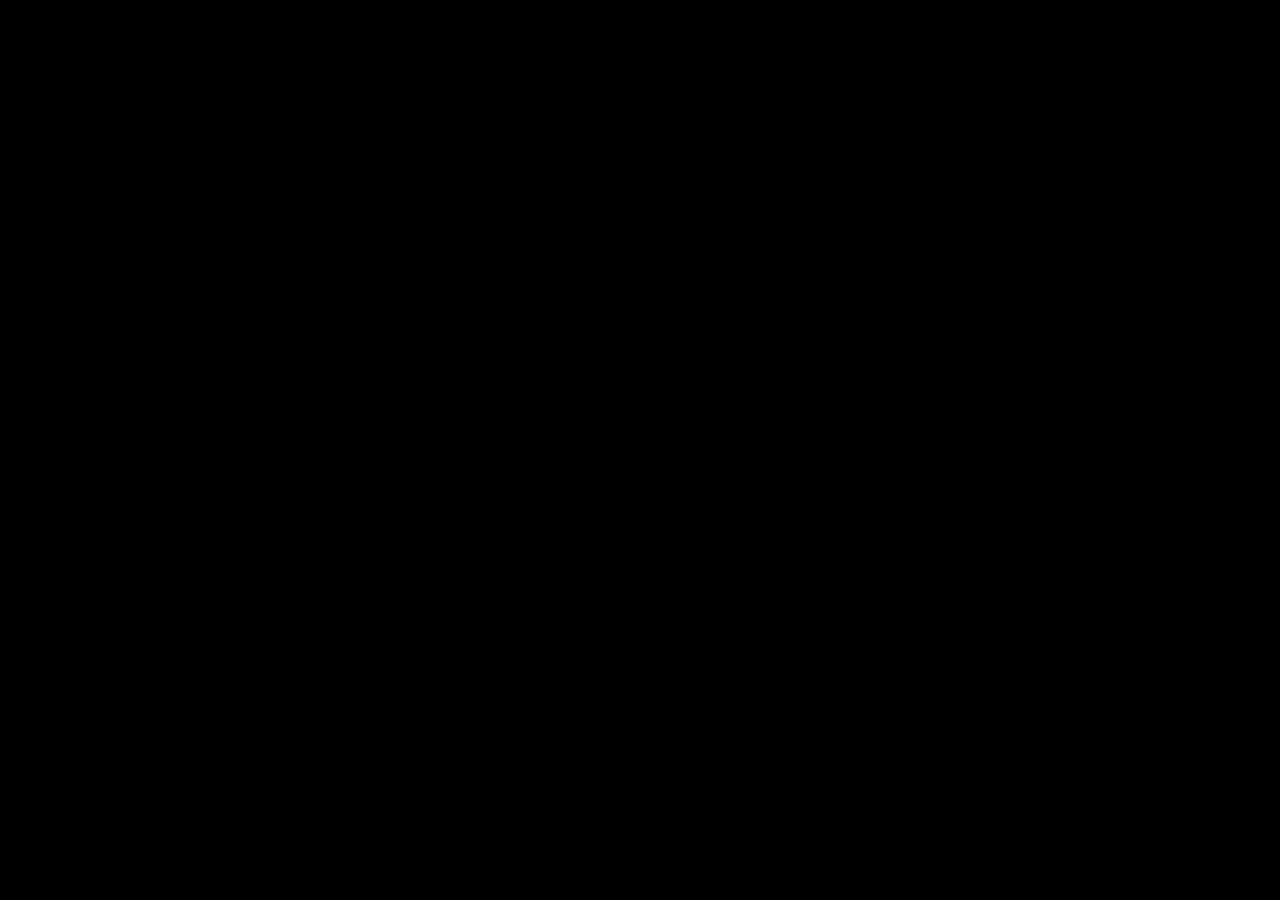
==== characterselect.html @ 8a5f0cdd "deleted old code; cleaned up for next phase" ====
<!doctype html>
<html lang="en">
<head>
    <meta charset="UTF-8">
    <meta name="viewport"
          content="width=device-width, user-scalable=no, initial-scale=1.0, maximum-scale=1.0, minimum-scale=1.0">
    <meta http-equiv="X-UA-Compatible" content="ie=edge">
    <title>Character Select</title>
    <link rel="stylesheet" href="https://stackpath.bootstrapcdn.com/bootstrap/4.2.1/css/bootstrap.min.css"
          integrity="sha384-GJzZqFGwb1QTTN6wy59ffF1BuGJpLSa9DkKMp0DgiMDm4iYMj70gZWKYbI706tWS" crossorigin="anonymous">
    <link rel="preconnect" href="https://fonts.gstatic.com">
    <link href="https://fonts.googleapis.com/css2?family=Goldman:wght@700&display=swap" rel="stylesheet">
    <link rel="preconnect" href="https://fonts.gstatic.com">
    <link href="https://fonts.googleapis.com/css2?family=Source+Code+Pro:wght@700&display=swap" rel="stylesheet">
    <link href="style.css" rel="stylesheet">
</head>
<body>

<!--Where game should start upon searching URL-->
<!--<div id="StartupScreen"></div>-->


<!--Should so entire selection of game modes-->
<!--<div id="mainMenu"></div>-->

<!--Character Select Screen fro ALL GAME MODES-->
<div id="characterSelectScreen"></div>

<!--Loading Screen between character select and battle, will need a nice aesthetic-->
<!--<div id="loadingFightScreen"></div>-->


<!--Needs to render the stored data of character select as the active characters in battle-->
<!--<div id="battleScreen"></div>-->

<!--Return to Main Menu or Character Select based on question at end of battleScreen-->

<script src="https://code.jquery.com/jquery-3.3.1.slim.min.js"
        integrity="sha384-q8i/X+965DzO0rT7abK41JStQIAqVgRVzpbzo5smXKp4YfRvH+8abtTE1Pi6jizo"
        crossorigin="anonymous"></script>
<script src="https://cdnjs.cloudflare.com/ajax/libs/popper.js/1.14.6/umd/popper.min.js"
        integrity="sha384-wHAiFfRlMFy6i5SRaxvfOCifBUQy1xHdJ/yoi7FRNXMRBu5WHdZYu1hA6ZOblgut"
        crossorigin="anonymous"></script>
<script src="https://stackpath.bootstrapcdn.com/bootstrap/4.2.1/js/bootstrap.min.js"
        integrity="sha384-B0UglyR+jN6CkvvICOB2joaf5I4l3gm9GU6Hc1og6Ls7i6U/mkkaduKaBhlAXv9k"
        crossorigin="anonymous"></script>
<script src="script.js"></script>
</body>
</html>
---- style.css ----
body{
    background: black;
    cursor: url('img/ani1244.cur'), auto;
    line-height: 1;
}
.Dragonball, .DC, .Naruto, .StarWars, .Transformers, .YuYu, .Academia, .Jack, .Sly, .Zelda, .Titan{
    padding: 5px;
    margin: 5px;
    background-color: #000000;
    overflow: hidden;
    position: relative;
    height: 360px;
    width: 19%;
    font-family: 'Goldman', cursive;
    font-size: small;
    color: #a2dc78;
    flex-wrap: wrap;
    display: inline-flex;
    justify-content: space-evenly;
    border: 2px groove #1fff7c;
}
.charSelectImg {
    display: grid;
    float: top;
    height: 200px;
    width: 150px;
    margin-bottom: 1px;
}
.switch {
    position: relative;
    display: inline-block;
    width: 60px;
    height: 34px;
}

.switch input {
    opacity: 0;
    width: 0;
    height: 0;
}

.slider {
    position: absolute;
    cursor: pointer;
    top: 0;
    left: 0;
    right: 0;
    bottom: 0;
    background-color: #ccc;
    -webkit-transition: .4s;
    transition: .4s;
}

.slider:before {
    position: absolute;
    content: "";
    height: 26px;
    width: 26px;
    left: 4px;
    bottom: 4px;
    background-color: white;
    -webkit-transition: .4s;
    transition: .4s;
}

input:checked + .slider {
    background-color: #32cd32;
}

input:focus + .slider {
    box-shadow: 0 0 1px #32cd32;
}

input:checked + .slider:before {
    -webkit-transform: translateX(26px);
    -ms-transform: translateX(26px);
    transform: translateX(26px);
}
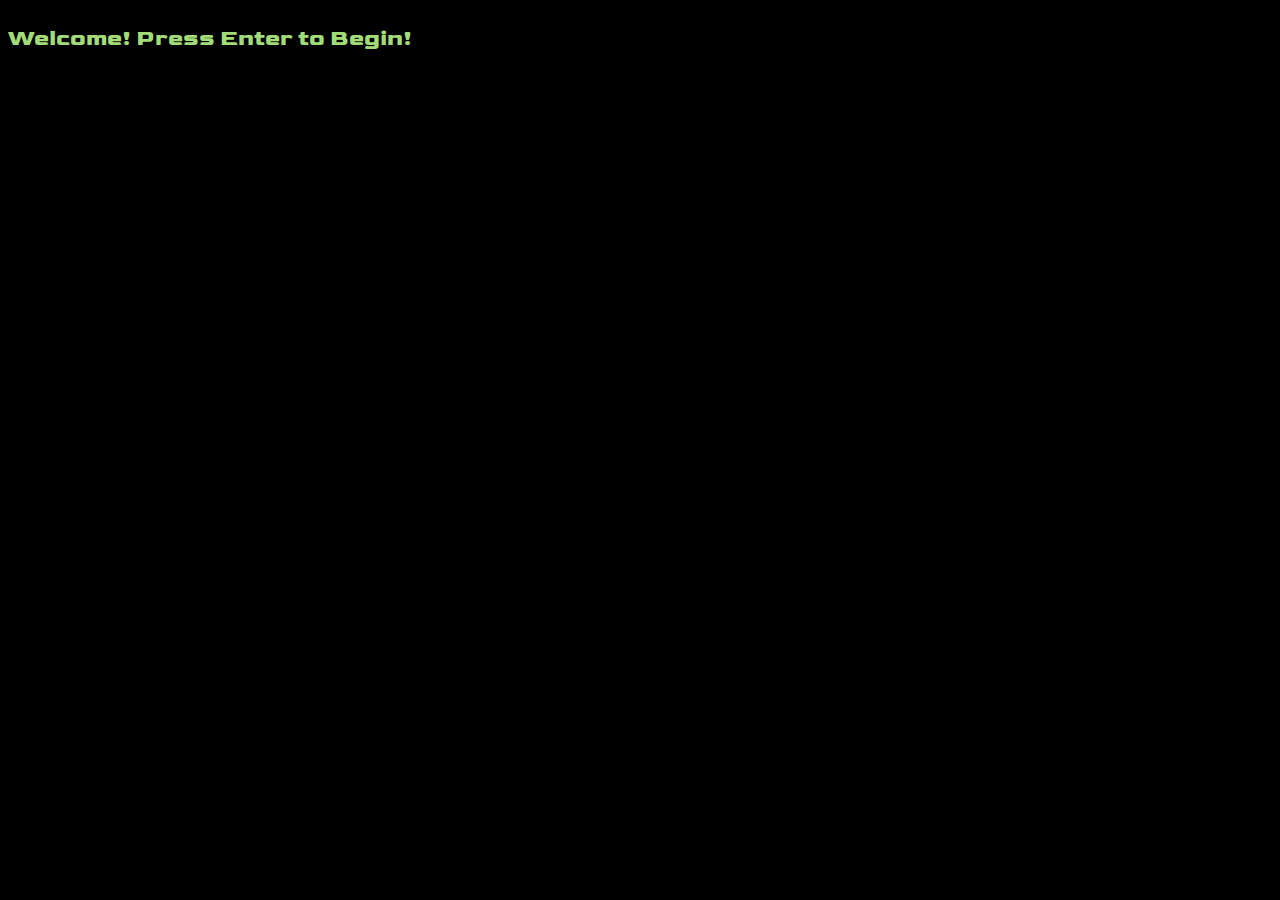
==== commit 43bdc43e: "p1/p2 name/img to battle screen. adding more info and styling battle screen next;" ====
--- a/characterselect.html
+++ b/characterselect.html
@@ -17,23 +17,26 @@
 <body>
 
 <!--Where game should start upon searching URL-->
-<!--<div id="StartupScreen"></div>-->
+<div id="startupScreen">
+    <h2>Welcome! Press Enter to Begin!</h2>
+</div>
 
 
 <!--Should so entire selection of game modes-->
 <!--<div id="mainMenu"></div>-->
 
-<!--Character Select Screen fro ALL GAME MODES-->
+<!--Character/Stage Select Screen for ALL GAME MODES-->
 <div id="characterSelectScreen"></div>
+<!--<div id="stageSelectScreen"></div>-->
 
 <!--Loading Screen between character select and battle, will need a nice aesthetic-->
 <!--<div id="loadingFightScreen"></div>-->
 
 
 <!--Needs to render the stored data of character select as the active characters in battle-->
-<!--<div id="battleScreen"></div>-->
+<div id="battleScreen"></div>
 
-<!--Return to Main Menu or Character Select based on question at end of battleScreen-->
+<!--Return to Main Menu, Character Select or have Rematch based on question at end of battleScreen-->
 
 <script src="https://code.jquery.com/jquery-3.3.1.slim.min.js"
         integrity="sha384-q8i/X+965DzO0rT7abK41JStQIAqVgRVzpbzo5smXKp4YfRvH+8abtTE1Pi6jizo"
--- a/style.css
+++ b/style.css
@@ -12,13 +12,30 @@
     height: 360px;
     width: 19%;
     font-family: 'Goldman', cursive;
-    font-size: small;
+    font-size: x-small;
     color: #a2dc78;
     flex-wrap: wrap;
     display: inline-flex;
     justify-content: space-evenly;
     border: 2px groove #1fff7c;
 }
+.Dragonball:hover, .DC:hover, .Naruto:hover, .StarWars:hover, .Transformers:hover, .YuYu:hover, .Academia:hover, .Jack:hover, .Sly:hover, .Zelda:hover, .Titan:hover{
+    padding: 5px;
+    margin: 5px;
+    background-color: #000000;
+    overflow: hidden;
+    position: relative;
+    height: 360px;
+    width: 19%;
+    font-family: 'Goldman', cursive;
+    font-size: x-small;
+    color: #a2dc78;
+    flex-wrap: wrap;
+    display: inline-flex;
+    justify-content: space-evenly;
+    border: 2px groove #f3b7f3;
+}
+
 .charSelectImg {
     display: grid;
     float: top;
@@ -75,4 +92,44 @@
     -webkit-transform: translateX(26px);
     -ms-transform: translateX(26px);
     transform: translateX(26px);
-}+}
+div, h1 {
+    display: none;
+}
+h2{
+    font-family: 'Goldman', cursive;
+    font-size: larger;
+    color: #a2dc78;
+}
+#startupScreen{
+    display: flex;
+    font-family: 'Goldman', cursive;
+    font-size: larger;
+    color: #a2dc78;
+}
+#battleScreen{
+    height: 45rem;
+    width: 80rem;
+    display: none;
+    font-family: 'Goldman', cursive;
+    font-size: larger;
+    background-image: url("img/tenkaichi-stage.jpeg");
+}
+#battle1{
+    height: 45rem;
+    width: 40rem;
+    text-align: center;
+}
+#battle2{
+    height: 45rem;
+    width: 40rem;
+    text-align: center;
+}
+#p1Img{
+    height: 16rem;
+    width: 12rem;
+}
+#p2Img{
+    height: 16rem;
+    width: 12rem;
+}
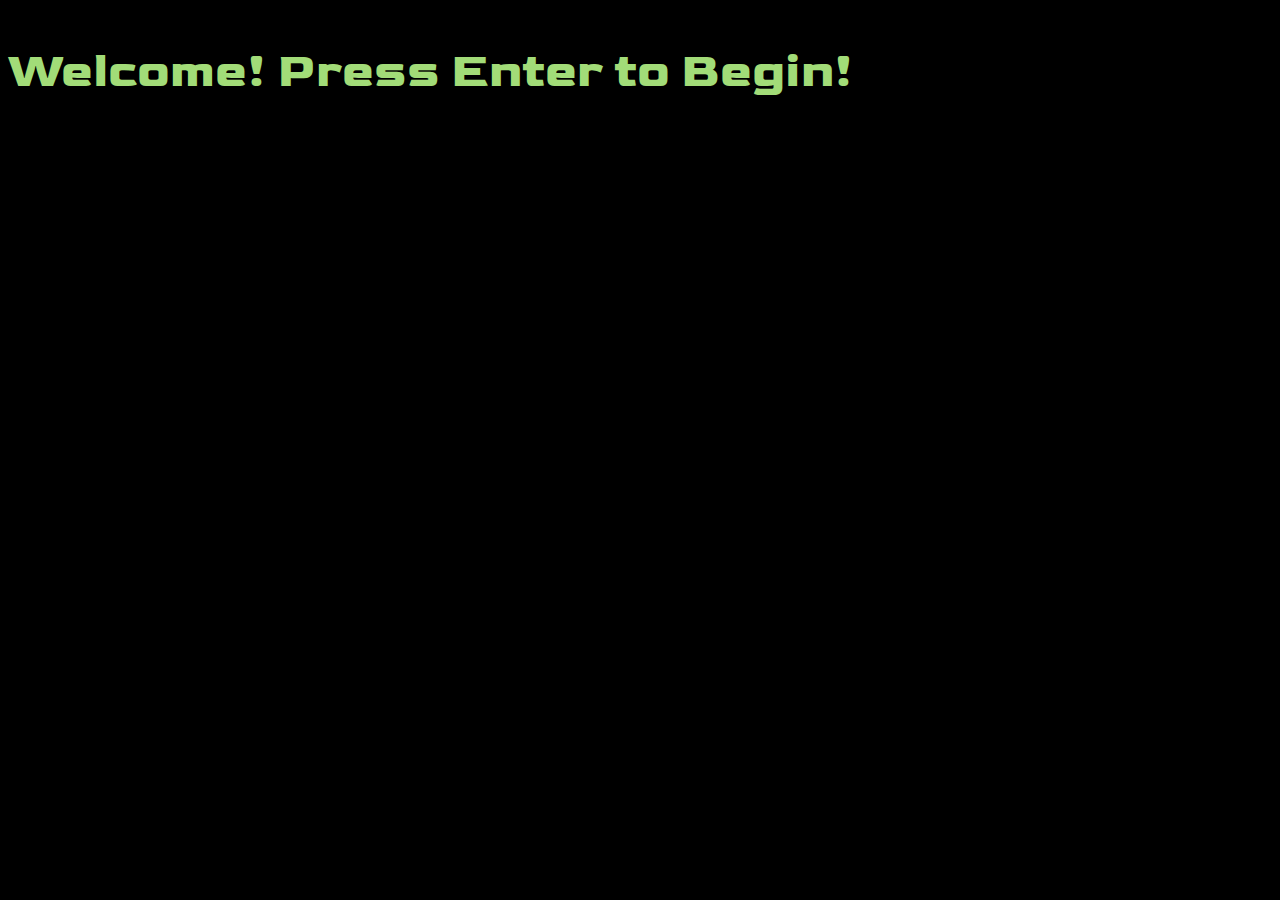
==== commit e23c9319: "Character Select Functional with 5-second timeout." ====
--- a/characterselect.html
+++ b/characterselect.html
@@ -16,6 +16,9 @@
 </head>
 <body>
 
+<!--Opening Clips with Audio; Need to include keyup to skip-->
+<!--<div id="openingMontage"></div>-->
+
 <!--Where game should start upon searching URL-->
 <div id="startupScreen">
     <h2>Welcome! Press Enter to Begin!</h2>
@@ -24,6 +27,11 @@
 
 <!--Should so entire selection of game modes-->
 <!--<div id="mainMenu"></div>-->
+
+<!--UpperTextBox characterSelectScreen-->
+<div id="topRow">
+    <h2>CHARACTER SELECT</h2>
+</div>
 
 <!--Character/Stage Select Screen for ALL GAME MODES-->
 <div id="characterSelectScreen"></div>
--- a/style.css
+++ b/style.css
@@ -35,7 +35,6 @@
     justify-content: space-evenly;
     border: 2px groove #f3b7f3;
 }
-
 .charSelectImg {
     display: grid;
     float: top;
@@ -43,62 +42,62 @@
     width: 150px;
     margin-bottom: 1px;
 }
-.switch {
-    position: relative;
-    display: inline-block;
-    width: 60px;
-    height: 34px;
-}
+/*.switch {*/
+/*    position: relative;*/
+/*    display: inline-block;*/
+/*    width: 60px;*/
+/*    height: 34px;*/
+/*}*/
 
-.switch input {
-    opacity: 0;
-    width: 0;
-    height: 0;
-}
+/*.switch input {*/
+/*    opacity: 0;*/
+/*    width: 0;*/
+/*    height: 0;*/
+/*}*/
 
-.slider {
-    position: absolute;
-    cursor: pointer;
-    top: 0;
-    left: 0;
-    right: 0;
-    bottom: 0;
-    background-color: #ccc;
-    -webkit-transition: .4s;
-    transition: .4s;
-}
+/*.slider {*/
+/*    position: absolute;*/
+/*    cursor: pointer;*/
+/*    top: 0;*/
+/*    left: 0;*/
+/*    right: 0;*/
+/*    bottom: 0;*/
+/*    background-color: #ccc;*/
+/*    -webkit-transition: .4s;*/
+/*    transition: .4s;*/
+/*}*/
 
-.slider:before {
-    position: absolute;
-    content: "";
-    height: 26px;
-    width: 26px;
-    left: 4px;
-    bottom: 4px;
-    background-color: white;
-    -webkit-transition: .4s;
-    transition: .4s;
-}
+/*.slider:before {*/
+/*    position: absolute;*/
+/*    content: "";*/
+/*    height: 26px;*/
+/*    width: 26px;*/
+/*    left: 4px;*/
+/*    bottom: 4px;*/
+/*    background-color: white;*/
+/*    -webkit-transition: .4s;*/
+/*    transition: .4s;*/
+/*}*/
 
-input:checked + .slider {
-    background-color: #32cd32;
-}
+/*input:checked + .slider {*/
+/*    background-color: #32cd32;*/
+/*}*/
 
-input:focus + .slider {
-    box-shadow: 0 0 1px #32cd32;
-}
+/*input:focus + .slider {*/
+/*    box-shadow: 0 0 1px #32cd32;*/
+/*}*/
 
-input:checked + .slider:before {
-    -webkit-transform: translateX(26px);
-    -ms-transform: translateX(26px);
-    transform: translateX(26px);
-}
+/*input:checked + .slider:before {*/
+/*    -webkit-transform: translateX(26px);*/
+/*    -ms-transform: translateX(26px);*/
+/*    transform: translateX(26px);*/
+/*}*/
 div, h1 {
     display: none;
 }
 h2{
     font-family: 'Goldman', cursive;
-    font-size: larger;
+    font-size: xxx-large;
     color: #a2dc78;
 }
 #startupScreen{
@@ -109,21 +108,31 @@
 }
 #battleScreen{
     height: 45rem;
-    width: 80rem;
+    width: 90rem;
     display: none;
     font-family: 'Goldman', cursive;
     font-size: larger;
     background-image: url("img/tenkaichi-stage.jpeg");
+    justify-content: space-evenly;
+}
+#battle1 h2, #battle2 h2{
+    font-size: larger;
 }
 #battle1{
     height: 45rem;
-    width: 40rem;
+    width: 24rem;
     text-align: center;
+    border: 2px solid gold;
+    background-color: #d5adc8;
+    background-image: linear-gradient(315deg, #d5adc8 0%, #0a0404 74%);
 }
 #battle2{
     height: 45rem;
-    width: 40rem;
+    width: 24rem;
     text-align: center;
+    border: 2px solid gold;
+    background-color: #d1d5ad;
+    background-image: linear-gradient(315deg, #d1d5ad 0%, #0a0404 74%);
 }
 #p1Img{
     height: 16rem;
@@ -133,3 +142,35 @@
     height: 16rem;
     width: 12rem;
 }
+btn {
+    border: 1px solid gold;
+    border-radius: 1.25rem;
+    color: #60dfcd;
+    background-image: url("img/hover-reg-moves.gif");
+    margin-outside: 5px;
+}
+#p1MoveUlt {
+    border: 1px solid gold;
+    border-radius: 1.25rem;
+    color: #60dfcd;
+    background-image: url("img/hover-ultimate.gif");
+    margin-outside: 5px;
+}
+#p2MoveUlt {
+    border: 1px solid gold;
+    border-radius: 1.25rem;
+    color: #60dfcd;
+    background-image: url("img/hover-ultimate.gif");
+    margin-outside: 5px;
+}
+#topRow{
+    height: 100%;
+    width: 100%;
+    font-family: 'Goldman', cursive;
+    color: #a2dc78;
+}
+.charSelButton {
+    border: 1px solid gold;
+    border-radius: 1.25rem;
+    color: #60dfcd;
+}
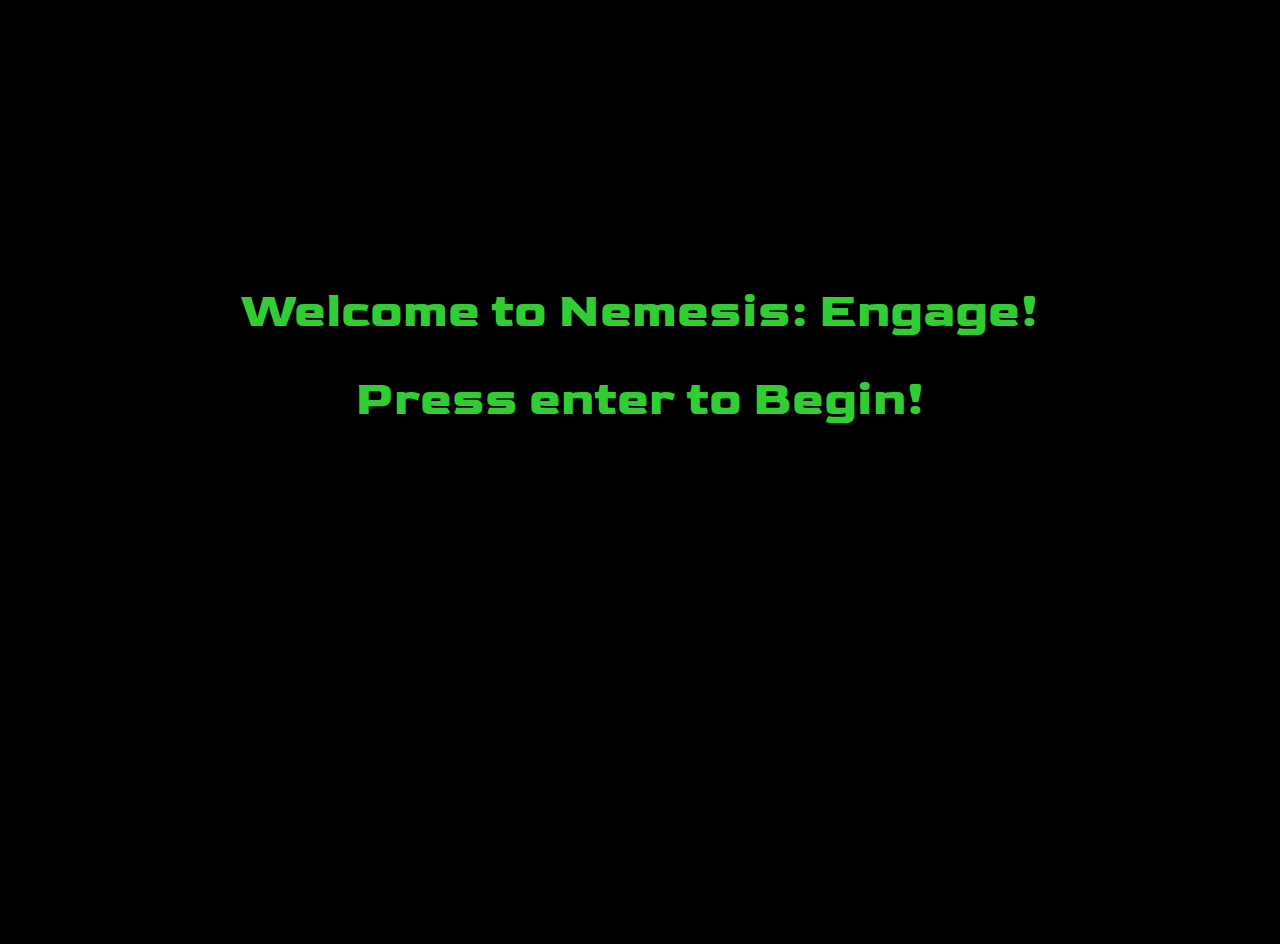
==== commit 1b4f892c: "officially done styling; onto button functionality" ====
--- a/characterselect.html
+++ b/characterselect.html
@@ -21,7 +21,8 @@
 
 <!--Where game should start upon searching URL-->
 <div id="startupScreen">
-    <h2>Welcome! Press Enter to Begin!</h2>
+    <h2>Welcome to Nemesis: Engage! </h2> 
+    <h2>Press enter to Begin!</h2>
 </div>
 
 
@@ -44,6 +45,7 @@
 <!--Needs to render the stored data of character select as the active characters in battle-->
 <div id="battleScreen"></div>
 
+
 <!--Return to Main Menu, Character Select or have Rematch based on question at end of battleScreen-->
 
 <script src="https://code.jquery.com/jquery-3.3.1.slim.min.js"
--- a/style.css
+++ b/style.css
@@ -13,11 +13,11 @@
     width: 19%;
     font-family: 'Goldman', cursive;
     font-size: x-small;
-    color: #a2dc78;
+    color: #32cd32;
     flex-wrap: wrap;
     display: inline-flex;
     justify-content: space-evenly;
-    border: 2px groove #1fff7c;
+    border: 2px groove #32cd32;
 }
 .Dragonball:hover, .DC:hover, .Naruto:hover, .StarWars:hover, .Transformers:hover, .YuYu:hover, .Academia:hover, .Jack:hover, .Sly:hover, .Zelda:hover, .Titan:hover{
     padding: 5px;
@@ -29,7 +29,7 @@
     width: 19%;
     font-family: 'Goldman', cursive;
     font-size: x-small;
-    color: #a2dc78;
+    color: #32cd32;
     flex-wrap: wrap;
     display: inline-flex;
     justify-content: space-evenly;
@@ -39,125 +39,87 @@
     display: grid;
     float: top;
     height: 200px;
-    width: 150px;
+    width: 180px;
+    /*height: 200px;*/
+    /*width: 70%;*/
     margin-bottom: 1px;
 }
-/*.switch {*/
-/*    position: relative;*/
-/*    display: inline-block;*/
-/*    width: 60px;*/
-/*    height: 34px;*/
-/*}*/
-
-/*.switch input {*/
-/*    opacity: 0;*/
-/*    width: 0;*/
-/*    height: 0;*/
-/*}*/
-
-/*.slider {*/
-/*    position: absolute;*/
-/*    cursor: pointer;*/
-/*    top: 0;*/
-/*    left: 0;*/
-/*    right: 0;*/
-/*    bottom: 0;*/
-/*    background-color: #ccc;*/
-/*    -webkit-transition: .4s;*/
-/*    transition: .4s;*/
-/*}*/
-
-/*.slider:before {*/
-/*    position: absolute;*/
-/*    content: "";*/
-/*    height: 26px;*/
-/*    width: 26px;*/
-/*    left: 4px;*/
-/*    bottom: 4px;*/
-/*    background-color: white;*/
-/*    -webkit-transition: .4s;*/
-/*    transition: .4s;*/
-/*}*/
-
-/*input:checked + .slider {*/
-/*    background-color: #32cd32;*/
-/*}*/
-
-/*input:focus + .slider {*/
-/*    box-shadow: 0 0 1px #32cd32;*/
-/*}*/
-
-/*input:checked + .slider:before {*/
-/*    -webkit-transform: translateX(26px);*/
-/*    -ms-transform: translateX(26px);*/
-/*    transform: translateX(26px);*/
-/*}*/
+#p1ImageDiv, #p2ImageDiv {
+    display: inline-block;
+    position: relative;
+    width: 200px;
+    height: 200px;
+    overflow: hidden;
+    border: 2px groove #32cd32;
+    border-radius: 50%;
+    background-image: url("img/hover-lightning.gif");
+}
+#p1ImageDiv img, #p2ImageDiv img {
+    width: auto;
+    height: 100%;
+    border-radius: 50%;
+}
 div, h1 {
     display: none;
 }
 h2{
     font-family: 'Goldman', cursive;
     font-size: xxx-large;
-    color: #a2dc78;
+    color: #32cd32;
 }
 #startupScreen{
-    display: flex;
+    display: block;
     font-family: 'Goldman', cursive;
-    font-size: larger;
-    color: #a2dc78;
+    color: #32cd32;
+    text-align: center;
+    align-items: center;
+    height: 43rem;
+    padding-top: 15rem;
 }
 #battleScreen{
-    height: 45rem;
-    width: 90rem;
+    height: 43rem;
+    width: 85rem;
     display: none;
     font-family: 'Goldman', cursive;
     font-size: larger;
     background-image: url("img/tenkaichi-stage.jpeg");
-    justify-content: space-evenly;
+    justify-content: space-around;
 }
 #battle1 h2, #battle2 h2{
-    font-size: larger;
+    font-size: large;
 }
 #battle1{
-    height: 45rem;
-    width: 24rem;
+    height: 43rem;
+    width: 23rem;
     text-align: center;
-    border: 2px solid gold;
-    background-color: #d5adc8;
-    background-image: linear-gradient(315deg, #d5adc8 0%, #0a0404 74%);
+    border: 2px solid #32cd32;
+    background-color: rgba(255, 255, 255, 0.2);
+    background-blend-mode: color-dodge;
 }
 #battle2{
-    height: 45rem;
-    width: 24rem;
+    height: 43rem;
+    width: 23rem;
     text-align: center;
-    border: 2px solid gold;
-    background-color: #d1d5ad;
-    background-image: linear-gradient(315deg, #d1d5ad 0%, #0a0404 74%);
-}
-#p1Img{
-    height: 16rem;
-    width: 12rem;
-}
-#p2Img{
-    height: 16rem;
-    width: 12rem;
+    border: 2px solid #32cd32;
+    background-color: rgba(255, 255, 255, 0.486);
+    background-blend-mode: luminosity;
 }
 btn {
-    border: 1px solid gold;
+    border: 1px solid #32cd32;
     border-radius: 1.25rem;
     color: #60dfcd;
     background-image: url("img/hover-reg-moves.gif");
     margin-outside: 5px;
 }
 #p1MoveUlt {
-    border: 1px solid gold;
+    border: 1px solid #32cd32;
     border-radius: 1.25rem;
     color: #60dfcd;
     background-image: url("img/hover-ultimate.gif");
     margin-outside: 5px;
 }
 #p2MoveUlt {
-    border: 1px solid gold;
+    border: 1px solid #32cd32;
     border-radius: 1.25rem;
     color: #60dfcd;
     background-image: url("img/hover-ultimate.gif");
@@ -167,10 +129,42 @@
     height: 100%;
     width: 100%;
     font-family: 'Goldman', cursive;
-    color: #a2dc78;
+    color: #32cd32;
 }
-.charSelButton {
-    border: 1px solid gold;
+.charSelBtn1, .charSelBtn2 {
+    border: 1px solid #32cd32;
     border-radius: 1.25rem;
     color: #60dfcd;
 }
+/*.healthLabel{*/
+/*    font-family: 'Goldman', cursive;*/
+/*    color: #00b712;*/
+/*}*/
+.hpBorder{
+    width: 19rem;
+    height: .75rem;
+    border: 3px solid #ffd700;
+    margin-left: 2rem;
+}
+.hpBar{
+    width: 19rem;
+    height: .75rem;
+    background-color: #00b712;
+    background-image: linear-gradient(315deg, #00b712 0%, #5aff15 74%);
+}
+/*.kiLabel{*/
+/*    font-family: 'Goldman', cursive;*/
+/*    color: #60dfcd;*/
+/*}*/
+.kiBorder{
+    width: 19rem;
+    height: .75rem;
+    border: 3px solid #ffd700;
+    margin-left: 2rem;
+}
+.kiBar{
+    width: 19rem;
+    height: .75rem;
+    background-color: #60dfcd;
+    background-image: linear-gradient(315deg, #60dfcd 0%, #1e9afe 74%);
+}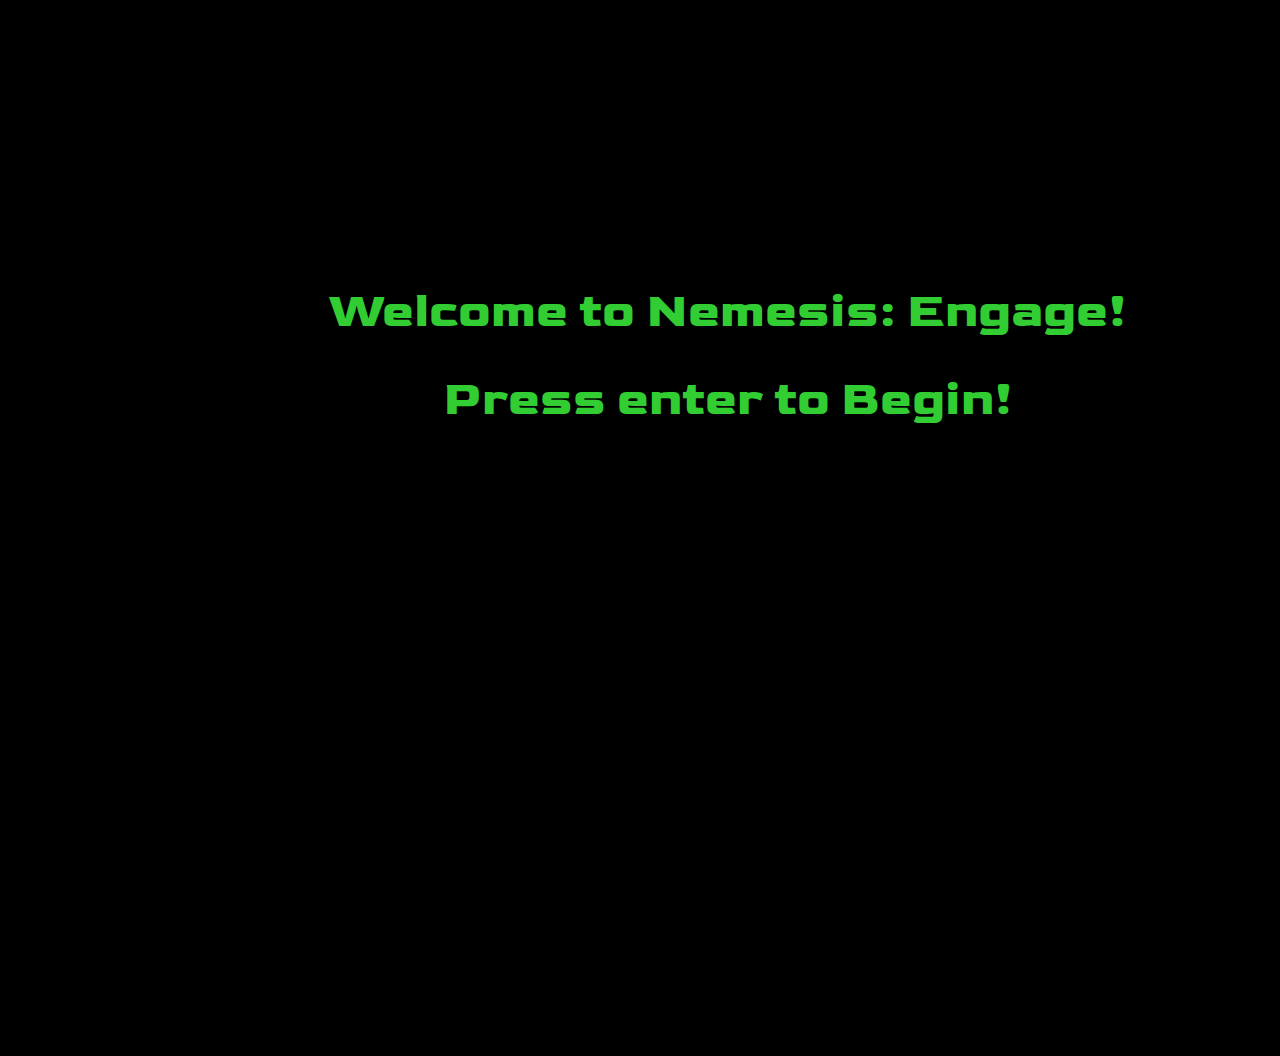
==== commit 3e15beeb: "ready for production" ====
--- a/characterselect.html
+++ b/characterselect.html
@@ -5,7 +5,8 @@
     <meta name="viewport"
           content="width=device-width, user-scalable=no, initial-scale=1.0, maximum-scale=1.0, minimum-scale=1.0">
     <meta http-equiv="X-UA-Compatible" content="ie=edge">
-    <title>Character Select</title>
+    <title>Nemesis Engage 2</title>
+    <link rel="shortcut icon" type ="image/png" href= "img/favicon-img.png"/>
     <link rel="stylesheet" href="https://stackpath.bootstrapcdn.com/bootstrap/4.2.1/css/bootstrap.min.css"
           integrity="sha384-GJzZqFGwb1QTTN6wy59ffF1BuGJpLSa9DkKMp0DgiMDm4iYMj70gZWKYbI706tWS" crossorigin="anonymous">
     <link rel="preconnect" href="https://fonts.gstatic.com">
--- a/style.css
+++ b/style.css
@@ -73,12 +73,14 @@
     color: #32cd32;
     text-align: center;
     align-items: center;
-    height: 43rem;
+    height: 50rem;
+    width: 90rem;
     padding-top: 15rem;
+    background-size: cover;
 }
 #battleScreen{
-    height: 43rem;
-    width: 85rem;
+    height: 47.5rem;
+    width: 90rem;
     display: none;
     font-family: 'Goldman', cursive;
     font-size: larger;
@@ -89,15 +91,15 @@
     font-size: large;
 }
 #battle1{
-    height: 43rem;
+    height: 47.5rem;
     width: 23rem;
     text-align: center;
     border: 2px solid #32cd32;
-    background-color: rgba(255, 255, 255, 0.2);
-    background-blend-mode: color-dodge;
+    background-color: rgba(255, 255, 255, 0.486);
+    background-blend-mode: luminosity;
 }
 #battle2{
-    height: 43rem;
+    height: 47.5rem;
     width: 23rem;
     text-align: center;
     border: 2px solid #32cd32;
@@ -136,35 +138,44 @@
     border-radius: 1.25rem;
     color: #60dfcd;
 }
-/*.healthLabel{*/
-/*    font-family: 'Goldman', cursive;*/
-/*    color: #00b712;*/
-/*}*/
 .hpBorder{
-    width: 19rem;
+    width: 18.75rem;
     height: .75rem;
     border: 3px solid #ffd700;
     margin-left: 2rem;
 }
 .hpBar{
-    width: 19rem;
+    width: 18.75rem;
     height: .75rem;
     background-color: #00b712;
     background-image: linear-gradient(315deg, #00b712 0%, #5aff15 74%);
 }
-/*.kiLabel{*/
-/*    font-family: 'Goldman', cursive;*/
-/*    color: #60dfcd;*/
-/*}*/
 .kiBorder{
-    width: 19rem;
+    width: 18.75rem;
     height: .75rem;
     border: 3px solid #ffd700;
     margin-left: 2rem;
 }
 .kiBar{
-    width: 19rem;
+    width: 9.375rem;
     height: .75rem;
     background-color: #60dfcd;
     background-image: linear-gradient(315deg, #60dfcd 0%, #1e9afe 74%);
+}
+#p1SenzuBtn, #p2SenzuBtn {
+    background-image: url("img/senzu-bg.gif");
+}
+#p1AuraRecBtn, #p2AuraRecBtn {
+    background-image: url("img/ki-gather.gif");
+}
+#textBox {
+    height: 23.75rem;
+    width: 30rem;
+    color: #32cd32;
+    background-color: black;
+    font-size: small;
+    overflow: scroll;
+}
+#textBox h2{
+    text-align: end;
 }